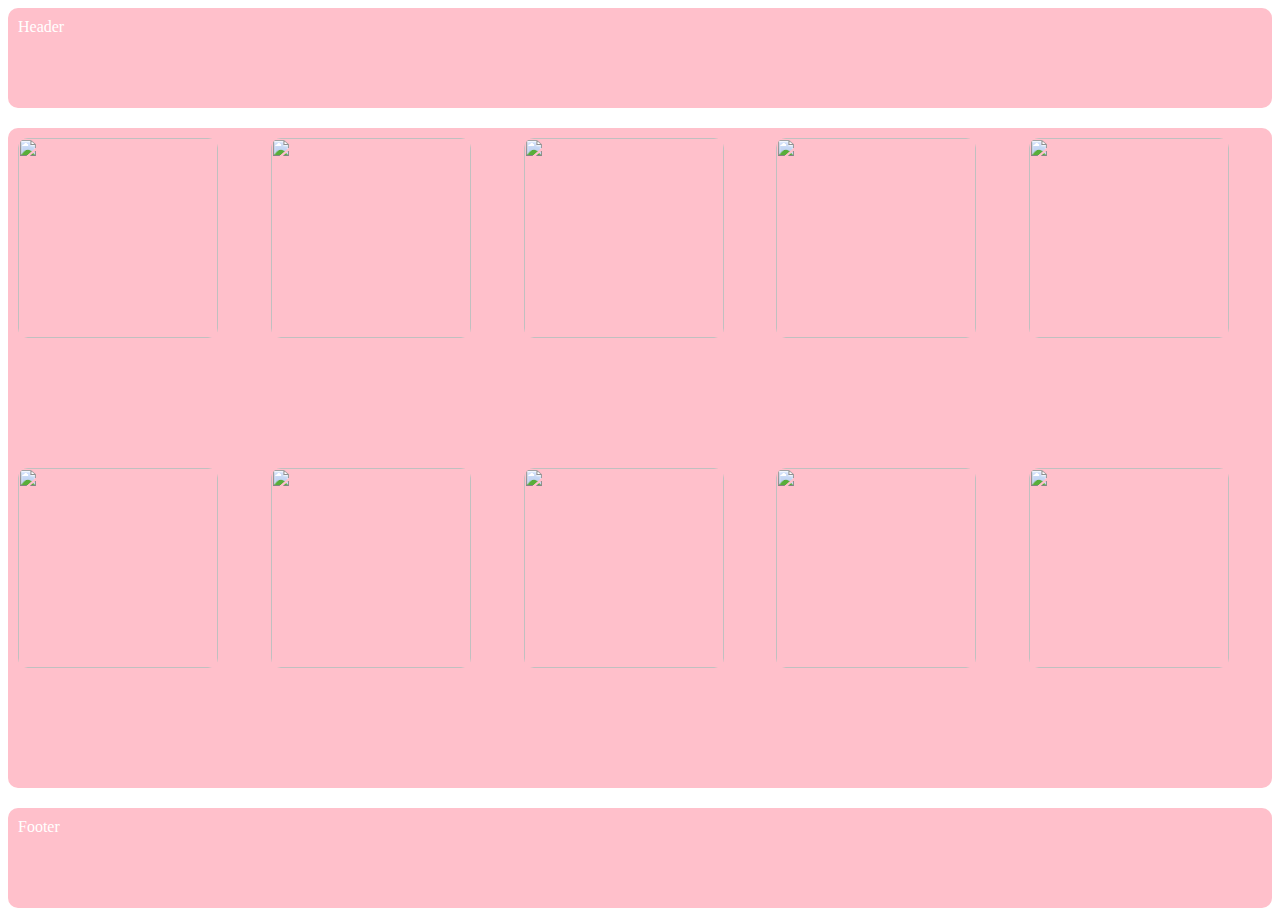
==== index.html @ afe17727 "Update index.html" ====
<!DOCTYPE html>
<html lang="en">
<head>
    <meta charset="UTF-8">
    <meta http-equiv="X-UA-Compatible" content="IE=edge">
    <meta name="viewport" content="width=device-width, initial-scale=1.0">
    <link rel="stylesheet" href="styles.css">
    <title>Document</title>
</head>
<body>
    <section class="container">
        <div class="item header">Header</div>
        <div class="item contenido">
            <img class="imagen" src="imagenes/reinaDemonio.jpg">
            <img class="imagen" src="imagenes/terror.jpg">
            <img class="imagen" src="imagenes/Kurimi.jpg">
            <img class="imagen" src="imagenes/darkness.jpg">
            <img class="imagen" src="imagenes/AquaRoyale.jpg">
            <img class="imagen" src="imagenes/reencarnada.jpg">
            <img class="imagen" src="imagenes/Androide novia.jpg">
            <img class="imagen" src="imagenes/lord.jpg">
            <img class="imagen" src="imagenes/bonbon.jpg">
            <img class="imagen" src="imagenes/HeroeIseaki.jpg">
        </div>
        <div class="item footer">Footer</div>
    </section>
</body>
</html>
---- styles.css ----
.container {
  display: grid;
  grid-template: 100px 1fr 100px / 1fr;
  grid-template-areas: "header" "contenido" "footer";
  grid-gap: 20px;
  height: 100vh;
}

.header {
  grid-area: header;
}

.contenido {
  grid-area: contenido;
  display: grid;
  grid-template-columns: repeat(auto-fit, minmax(200px, 1fr));
  grid-gap: 20px;
}

.imagen {
  width: 200px;
  height: 200px;
  background-color: pink;
  border-radius: 10px;
}

.footer {
  grid-area: footer;
}

.item {
  background-color: pink;
  padding: 10px;
  color: white;
  border-radius: 10px;
}

/* Punto de quiebre para dispositivos con un ancho máximo de 600px */
@media only screen and (max-width: 600px) {
  .container {
    grid-template: 60px 1fr 60px / 1fr;
    grid-template-areas: "header" "contenido" "footer";
  }
}

/* Punto de quiebre para dispositivos con un ancho mínimo de 600px y máximo de 992px */
@media only screen and (min-width: 600px) and (max-width: 992px) {
  .container {
    grid-template: 100px 1fr 100px / 1fr;
    grid-template-areas: "header" "contenido" "footer";
  }
}

/* Punto de quiebre para dispositivos con un ancho mínimo de 992px */
@media only screen and (min-width: 992px) {
  .container {
    grid-template: 100px 1fr 100px / 400px 1fr;
    grid-template-areas: "header header" "contenido contenido" "footer footer";
  }
}
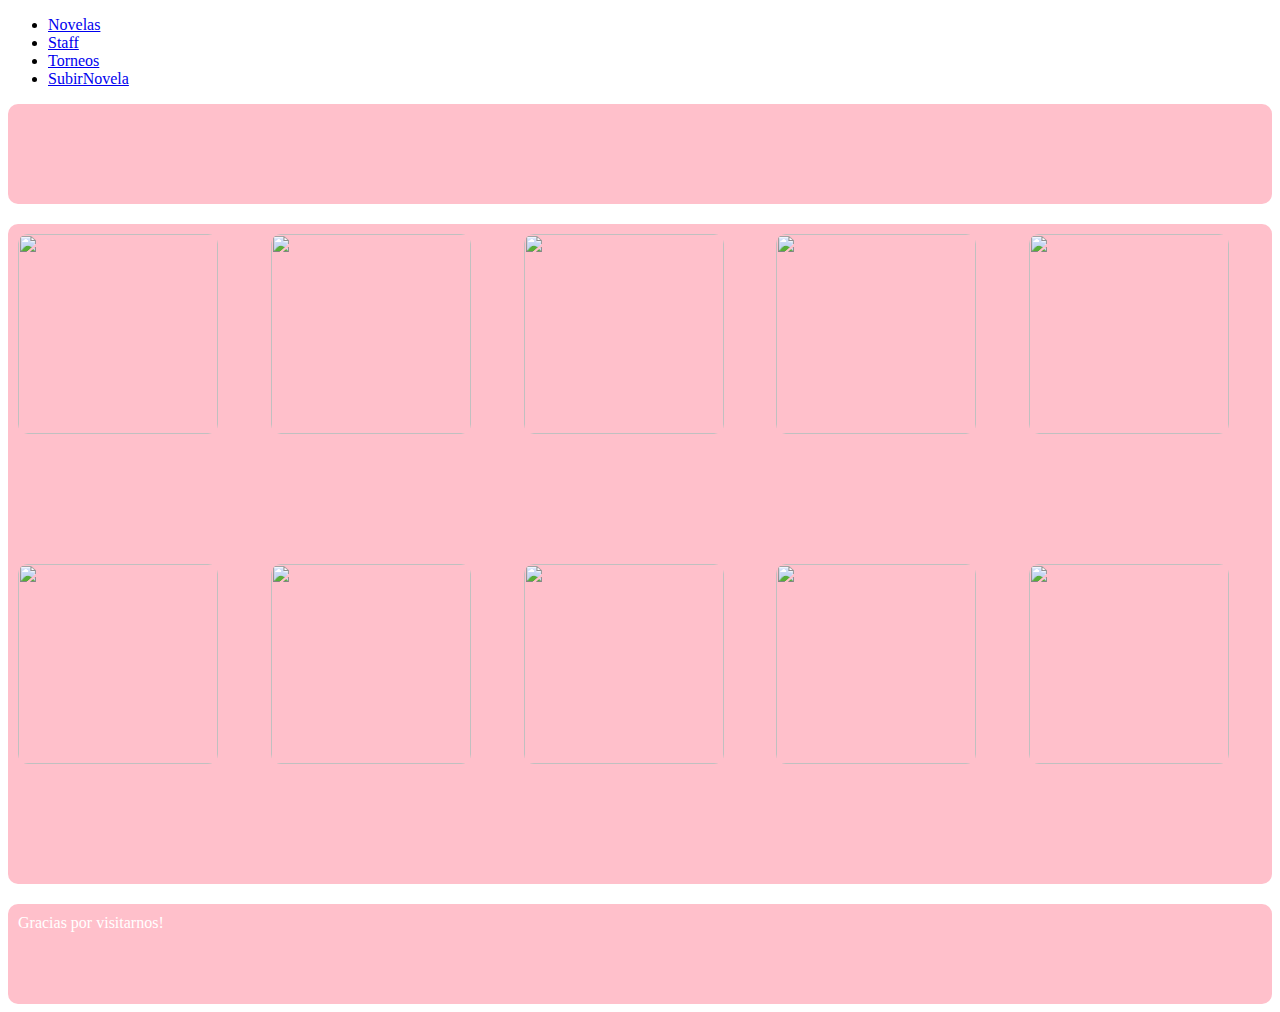
==== commit d0f1a555: "Update index.html" ====
--- a/index.html
+++ b/index.html
@@ -1,28 +1,39 @@
 <!DOCTYPE html>
 <html lang="en">
-<head>
-    <meta charset="UTF-8">
-    <meta http-equiv="X-UA-Compatible" content="IE=edge">
-    <meta name="viewport" content="width=device-width, initial-scale=1.0">
-    <link rel="stylesheet" href="styles.css">
+  <head>
+    <meta charset="UTF-8" />
+    <meta http-equiv="X-UA-Compatible" content="IE=edge" />
+    <meta name="viewport" content="width=device-width, initial-scale=1.0" />
+    <link rel="stylesheet" href="styles.css" />
     <title>Document</title>
-</head>
-<body>
+  </head>
+  <body>
+    <nav class="menu">
+      <ul>
+        <li><a href="#">Novelas</a></li>
+        <li><a href="#">Staff</a></li>
+        <li><a href="#">Torneos</a></li>
+        <li><a href="#">SubirNovela</a></li>
+      </ul>
+    </nav>
+
     <section class="container">
-        <div class="item header">Header</div>
-        <div class="item contenido">
-            <img class="imagen" src="imagenes/reinaDemonio.jpg">
-            <img class="imagen" src="imagenes/terror.jpg">
-            <img class="imagen" src="imagenes/Kurimi.jpg">
-            <img class="imagen" src="imagenes/darkness.jpg">
-            <img class="imagen" src="imagenes/AquaRoyale.jpg">
-            <img class="imagen" src="imagenes/reencarnada.jpg">
-            <img class="imagen" src="imagenes/Androide novia.jpg">
-            <img class="imagen" src="imagenes/lord.jpg">
-            <img class="imagen" src="imagenes/bonbon.jpg">
-            <img class="imagen" src="imagenes/HeroeIseaki.jpg">
-        </div>
-        <div class="item footer">Footer</div>
+      <div class="item header"></div>
+      <div class="item contenido">
+        <img class="imagen" src="imagenes/reinaDemonio.jpg" />
+        <img class="imagen" src="imagenes/terror.jpg" />
+        <img class="imagen" src="imagenes/Kurimi.jpg" />
+        <img class="imagen" src="imagenes/darkness.jpg" />
+        <img class="imagen" src="imagenes/AquaRoyale.jpg" />
+        <img class="imagen" src="imagenes/reencarnada.jpg" />
+        <img class="imagen" src="imagenes/Androide novia.jpg" />
+        <img class="imagen" src="imagenes/lord.jpg" />
+        <img class="imagen" src="imagenes/bonbon.jpg" />
+        <img class="imagen" src="imagenes/HeroeIseaki.jpg" />
+      </div>
+      <div class="item footer">Gracias por visitarnos!</div>
     </section>
-</body>
+
+    <script src="main.js"></script>
+  </body>
 </html>
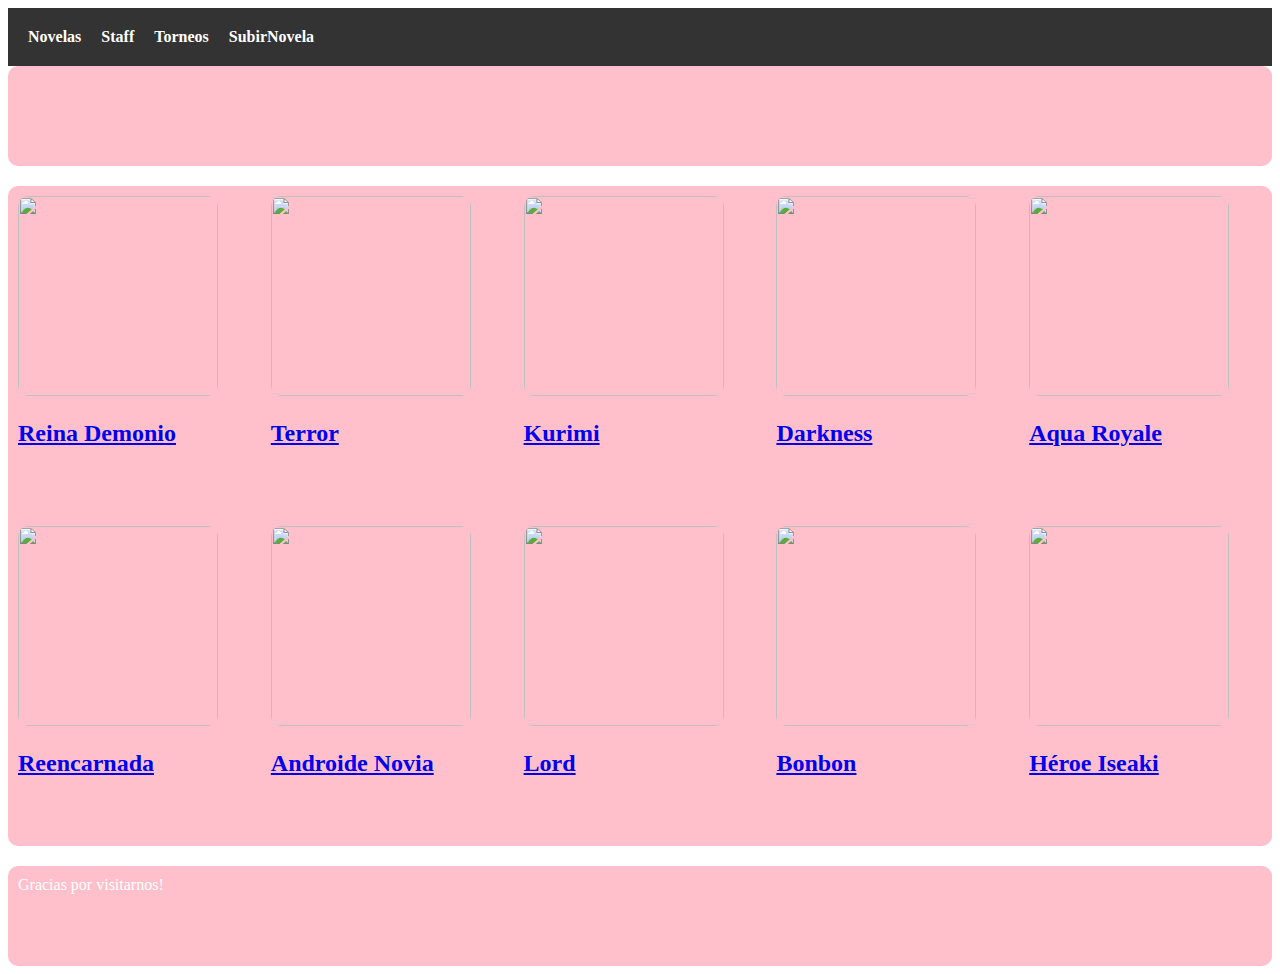
==== commit e20b0614: "Update index.html" ====
--- a/index.html
+++ b/index.html
@@ -20,16 +20,46 @@
     <section class="container">
       <div class="item header"></div>
       <div class="item contenido">
-        <img class="imagen" src="imagenes/reinaDemonio.jpg" />
-        <img class="imagen" src="imagenes/terror.jpg" />
-        <img class="imagen" src="imagenes/Kurimi.jpg" />
-        <img class="imagen" src="imagenes/darkness.jpg" />
-        <img class="imagen" src="imagenes/AquaRoyale.jpg" />
-        <img class="imagen" src="imagenes/reencarnada.jpg" />
-        <img class="imagen" src="imagenes/Androide novia.jpg" />
-        <img class="imagen" src="imagenes/lord.jpg" />
-        <img class="imagen" src="imagenes/bonbon.jpg" />
-        <img class="imagen" src="imagenes/HeroeIseaki.jpg" />
+        <a href="novela1.html">
+          <img class="imagen" src="imagenes/reinaDemonio.jpg" />
+          <h2 class="titulo-imagen">Reina Demonio</h2>
+        </a>
+        <a href="novela2.html">
+          <img class="imagen" src="imagenes/terror.jpg" />
+          <h2 class="titulo-imagen">Terror</h2>
+        </a>
+        <a href="novela3.html">
+          <img class="imagen" src="imagenes/Kurimi.jpg" />
+          <h2 class="titulo-imagen">Kurimi</h2>
+        </a>
+        <a href="novela4.html">
+          <img class="imagen" src="imagenes/darkness.jpg" />
+          <h2 class="titulo-imagen">Darkness</h2>
+        </a>
+        <a href="novela5.html">
+          <img class="imagen" src="imagenes/AquaRoyale.jpg" />
+          <h2 class="titulo-imagen">Aqua Royale</h2>
+        </a>
+        <a href="novela6.html">
+          <img class="imagen" src="imagenes/reencarnada.jpg" />
+          <h2 class="titulo-imagen">Reencarnada</h2>
+        </a>
+        <a href="novela7.html">
+          <img class="imagen" src="imagenes/Androide novia.jpg" />
+          <h2 class="titulo-imagen">Androide Novia</h2>
+        </a>
+        <a href="novela8.html">
+          <img class="imagen" src="imagenes/lord.jpg" />
+          <h2 class="titulo-imagen">Lord</h2>
+        </a>
+        <a href="novela9.html">
+          <img class="imagen" src="imagenes/bonbon.jpg" />
+          <h2 class="titulo-imagen">Bonbon</h2>
+        </a>
+        <a href="novela10.html">
+          <img class="imagen" src="imagenes/HeroeIseaki.jpg" />
+          <h2 class="titulo-imagen">Héroe Iseaki</h2>
+        </a>
       </div>
       <div class="item footer">Gracias por visitarnos!</div>
     </section>
@@ -37,3 +67,5 @@
     <script src="main.js"></script>
   </body>
 </html>
+
+
--- a/styles.css
+++ b/styles.css
@@ -35,6 +35,39 @@
   border-radius: 10px;
 }
 
+/* Estilo para el menú */
+.menu {
+  display: flex;
+  justify-content: space-between;
+  align-items: center;
+  background-color: #333;
+  color: white;
+  padding: 20px;
+}
+
+.menu ul {
+  display: flex;
+  list-style: none;
+  margin: 0;
+  padding: 0;
+}
+
+.menu ul li {
+  margin-right: 20px;
+}
+
+.menu ul li a {
+  color: white;
+  text-decoration: none;
+  font-weight: bold;
+  font-size: 16px;
+  transition: all 0.3s ease;
+}
+
+.menu ul li a:hover {
+  color: pink;
+}
+
 /* Punto de quiebre para dispositivos con un ancho máximo de 600px */
 @media only screen and (max-width: 600px) {
   .container {
@@ -58,3 +91,4 @@
     grid-template-areas: "header header" "contenido contenido" "footer footer";
   }
 }
+
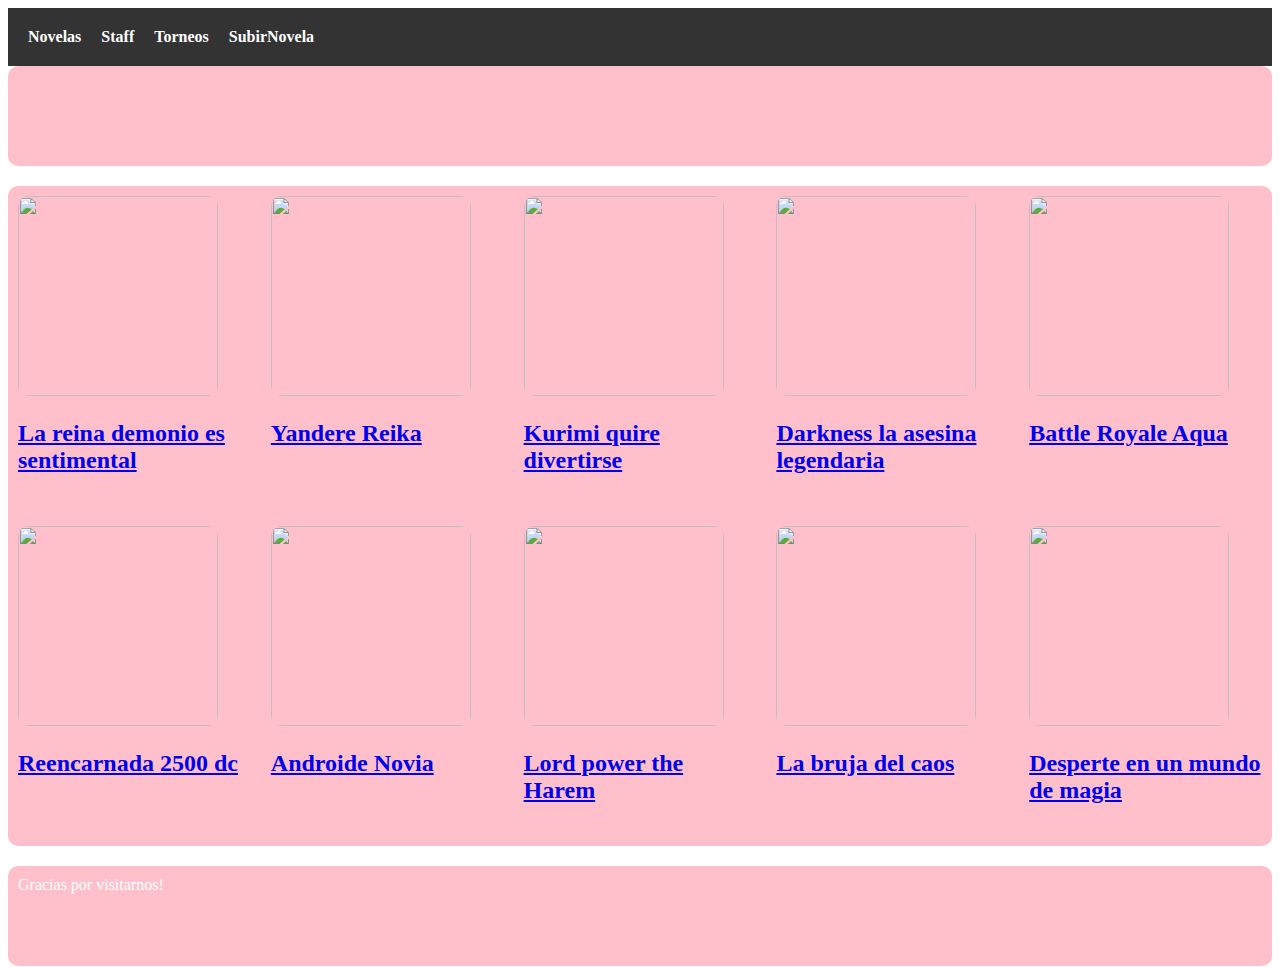
==== commit 4f8b7507: "Update index.html" ====
--- a/index.html
+++ b/index.html
@@ -22,27 +22,27 @@
       <div class="item contenido">
         <a href="novela1.html">
           <img class="imagen" src="imagenes/reinaDemonio.jpg" />
-          <h2 class="titulo-imagen">Reina Demonio</h2>
+          <h2 class="titulo-imagen">La reina demonio es sentimental</h2>
         </a>
         <a href="novela2.html">
           <img class="imagen" src="imagenes/terror.jpg" />
-          <h2 class="titulo-imagen">Terror</h2>
+          <h2 class="titulo-imagen">Yandere Reika</h2>
         </a>
         <a href="novela3.html">
           <img class="imagen" src="imagenes/Kurimi.jpg" />
-          <h2 class="titulo-imagen">Kurimi</h2>
+          <h2 class="titulo-imagen">Kurimi quire divertirse</h2>
         </a>
         <a href="novela4.html">
           <img class="imagen" src="imagenes/darkness.jpg" />
-          <h2 class="titulo-imagen">Darkness</h2>
+          <h2 class="titulo-imagen">Darkness la asesina legendaria</h2>
         </a>
         <a href="novela5.html">
           <img class="imagen" src="imagenes/AquaRoyale.jpg" />
-          <h2 class="titulo-imagen">Aqua Royale</h2>
+          <h2 class="titulo-imagen">Battle Royale Aqua</h2>
         </a>
         <a href="novela6.html">
           <img class="imagen" src="imagenes/reencarnada.jpg" />
-          <h2 class="titulo-imagen">Reencarnada</h2>
+          <h2 class="titulo-imagen">Reencarnada 2500 dc</h2>
         </a>
         <a href="novela7.html">
           <img class="imagen" src="imagenes/Androide novia.jpg" />
@@ -50,15 +50,15 @@
         </a>
         <a href="novela8.html">
           <img class="imagen" src="imagenes/lord.jpg" />
-          <h2 class="titulo-imagen">Lord</h2>
+          <h2 class="titulo-imagen">Lord power the Harem</h2>
         </a>
         <a href="novela9.html">
           <img class="imagen" src="imagenes/bonbon.jpg" />
-          <h2 class="titulo-imagen">Bonbon</h2>
+          <h2 class="titulo-imagen">La bruja del caos</h2>
         </a>
         <a href="novela10.html">
           <img class="imagen" src="imagenes/HeroeIseaki.jpg" />
-          <h2 class="titulo-imagen">Héroe Iseaki</h2>
+          <h2 class="titulo-imagen">Desperte en un mundo de magia</h2>
         </a>
       </div>
       <div class="item footer">Gracias por visitarnos!</div>
@@ -69,3 +69,6 @@
 </html>
 
 
+
+
+
--- a/styles.css
+++ b/styles.css
@@ -92,3 +92,4 @@
   }
 }
 
+
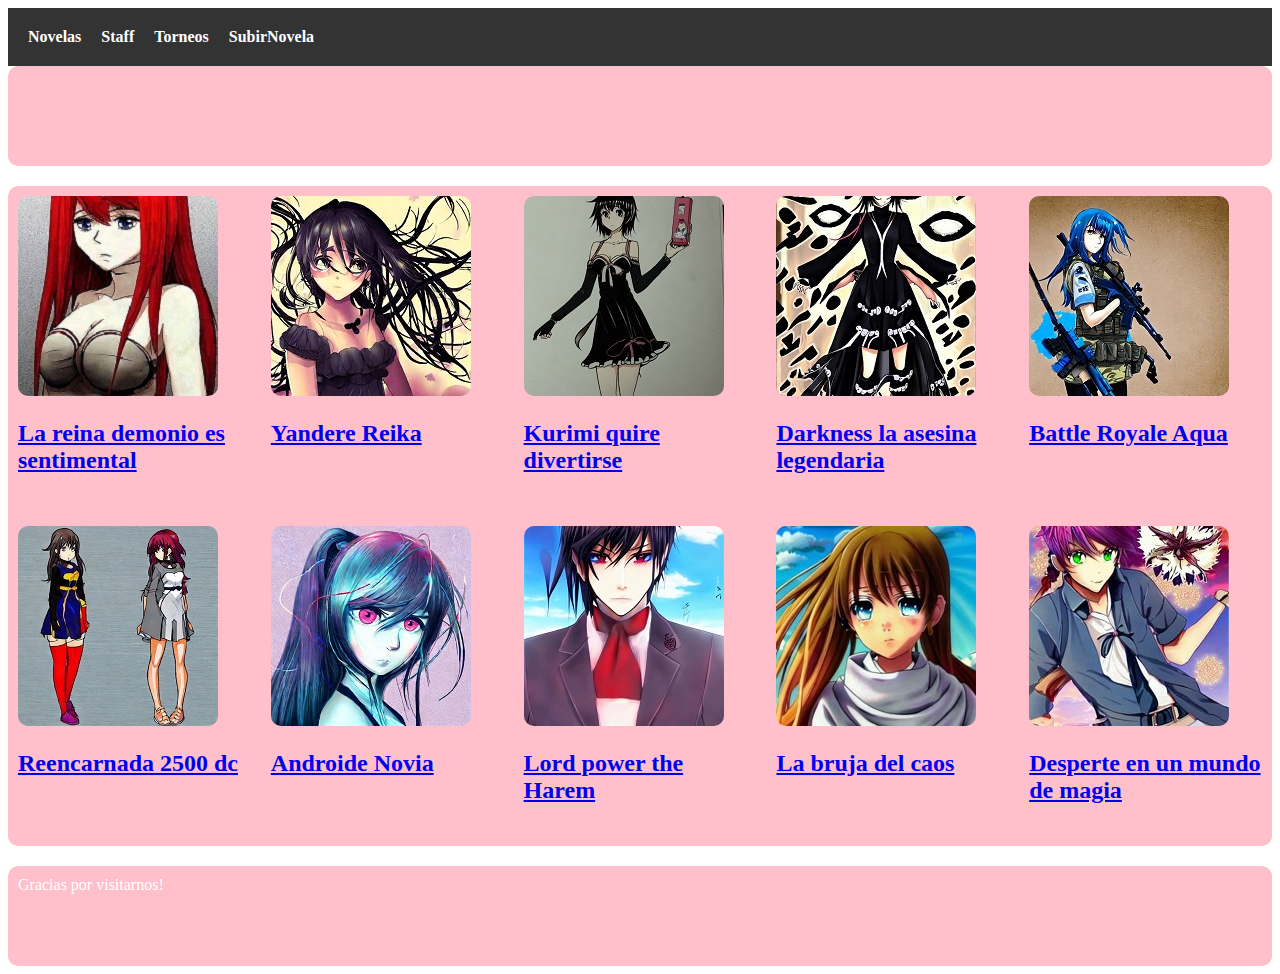
==== commit d3d3f8e0: "Update index.html" ====
--- a/index.html
+++ b/index.html
@@ -21,43 +21,43 @@
       <div class="item header"></div>
       <div class="item contenido">
         <a href="novela1.html">
-          <img class="imagen" src="imagenes/reinaDemonio.jpg" />
+          <img class="imagen" src="reinaDemonio.jpg" />
           <h2 class="titulo-imagen">La reina demonio es sentimental</h2>
         </a>
         <a href="novela2.html">
-          <img class="imagen" src="imagenes/terror.jpg" />
+          <img class="imagen" src="terror.jpg" />
           <h2 class="titulo-imagen">Yandere Reika</h2>
         </a>
         <a href="novela3.html">
-          <img class="imagen" src="imagenes/Kurimi.jpg" />
+          <img class="imagen" src="Kurimi.jpg" />
           <h2 class="titulo-imagen">Kurimi quire divertirse</h2>
         </a>
         <a href="novela4.html">
-          <img class="imagen" src="imagenes/darkness.jpg" />
+          <img class="imagen" src="darkness.jpg" />
           <h2 class="titulo-imagen">Darkness la asesina legendaria</h2>
         </a>
         <a href="novela5.html">
-          <img class="imagen" src="imagenes/AquaRoyale.jpg" />
+          <img class="imagen" src="AquaRoyale.jpg" />
           <h2 class="titulo-imagen">Battle Royale Aqua</h2>
         </a>
         <a href="novela6.html">
-          <img class="imagen" src="imagenes/reencarnada.jpg" />
+          <img class="imagen" src="reencarnada.jpg" />
           <h2 class="titulo-imagen">Reencarnada 2500 dc</h2>
         </a>
         <a href="novela7.html">
-          <img class="imagen" src="imagenes/Androide novia.jpg" />
+          <img class="imagen" src="Androide novia.jpg" />
           <h2 class="titulo-imagen">Androide Novia</h2>
         </a>
         <a href="novela8.html">
-          <img class="imagen" src="imagenes/lord.jpg" />
+          <img class="imagen" src="lord.jpg" />
           <h2 class="titulo-imagen">Lord power the Harem</h2>
         </a>
         <a href="novela9.html">
-          <img class="imagen" src="imagenes/bonbon.jpg" />
+          <img class="imagen" src="bonbon.jpg" />
           <h2 class="titulo-imagen">La bruja del caos</h2>
         </a>
         <a href="novela10.html">
-          <img class="imagen" src="imagenes/HeroeIseaki.jpg" />
+          <img class="imagen" src="HeroeIseaki.jpg" />
           <h2 class="titulo-imagen">Desperte en un mundo de magia</h2>
         </a>
       </div>
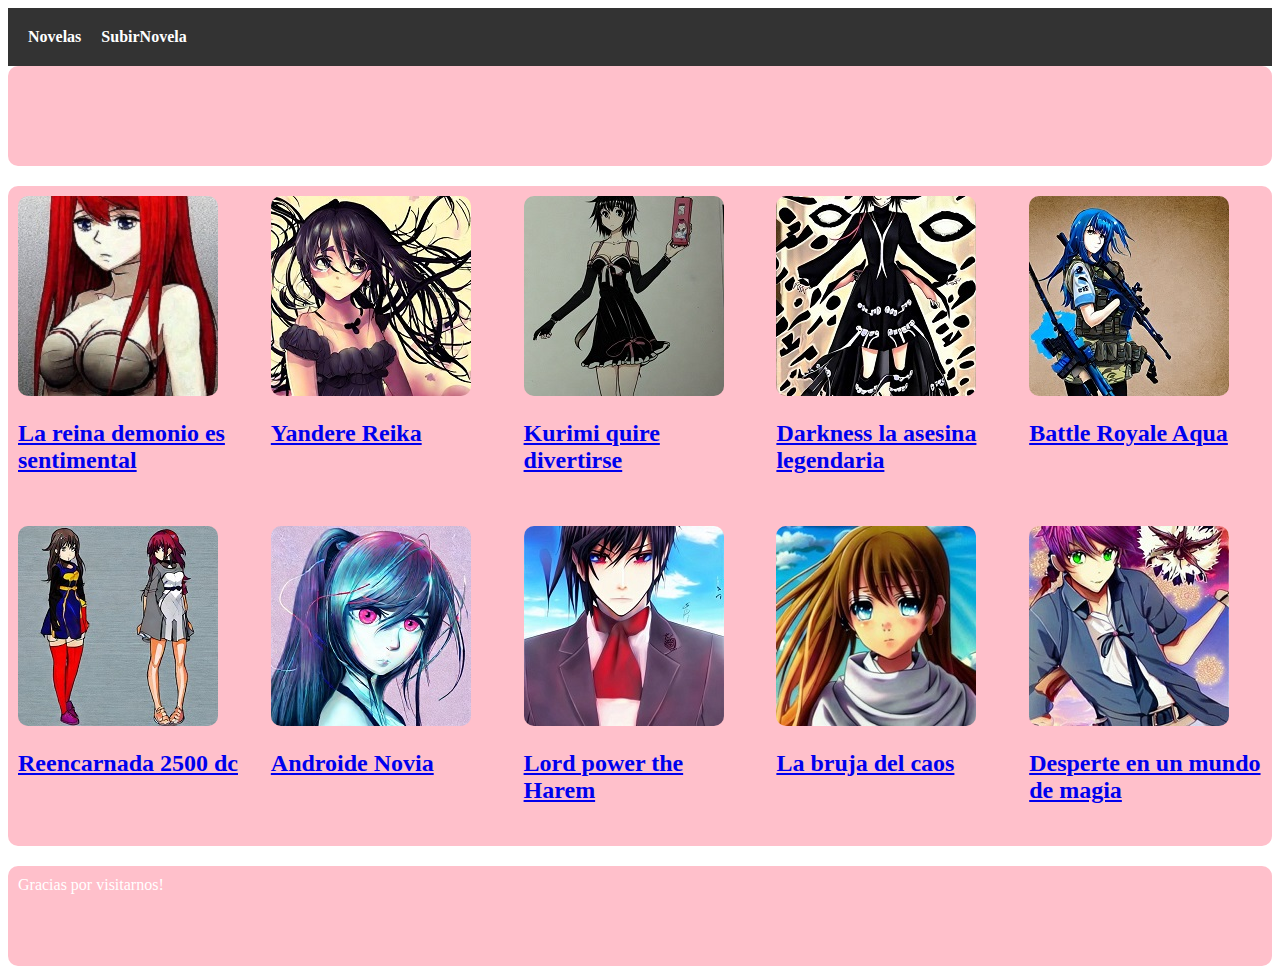
==== commit 81c1e63d: "Update index.html" ====
--- a/index.html
+++ b/index.html
@@ -5,15 +5,13 @@
     <meta http-equiv="X-UA-Compatible" content="IE=edge" />
     <meta name="viewport" content="width=device-width, initial-scale=1.0" />
     <link rel="stylesheet" href="styles.css" />
-    <title>Document</title>
+    <title>Novelas</title>
   </head>
   <body>
     <nav class="menu">
       <ul>
-        <li><a href="#">Novelas</a></li>
-        <li><a href="#">Staff</a></li>
-        <li><a href="#">Torneos</a></li>
-        <li><a href="#">SubirNovela</a></li>
+        <li><a href="index.html">Novelas</a></li>
+        <li><a href="SubirNovelas.html">SubirNovela</a></li>
       </ul>
     </nav>
 
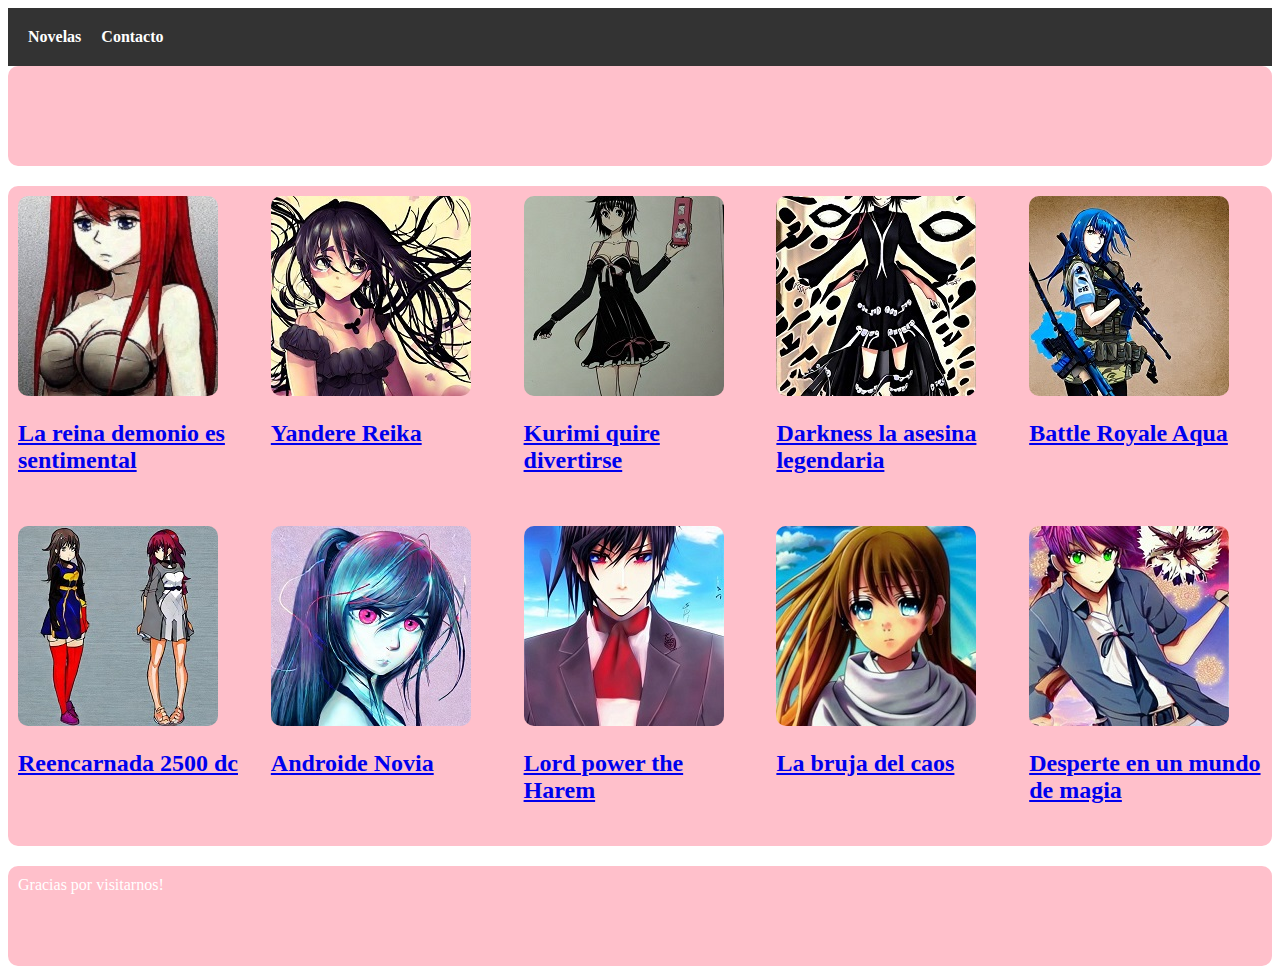
==== commit 7297e3f7: "Update index.html" ====
--- a/index.html
+++ b/index.html
@@ -11,7 +11,7 @@
     <nav class="menu">
       <ul>
         <li><a href="index.html">Novelas</a></li>
-        <li><a href="SubirNovelas.html">SubirNovela</a></li>
+        <li><a href="Contacto.html">Contacto</a></li>
       </ul>
     </nav>
 
